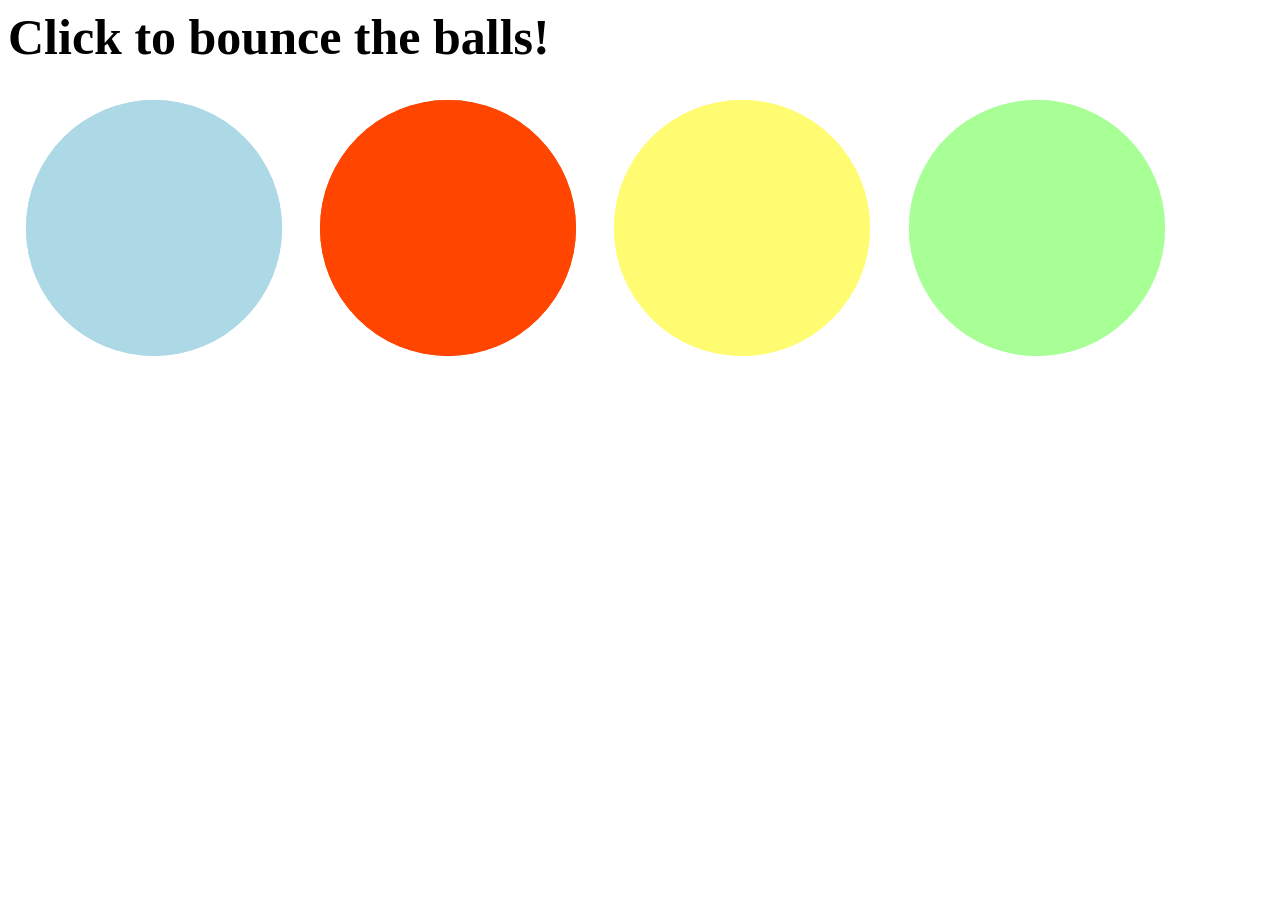
==== balls.html @ 3f56496b "link" ====
<html>
	<head>
		<title>Bouncing balls</title>
		<style>

/* div applies to all tags that has div in it...so just put a "." in front of everything unless you want to change it globally!

there will always be margine, so if you want to get rid of it, you margin: 0
position: relative is when you just want to nudge the position a little bit */

	div {
		transition: 1s all; 
	}
	
	h1 {
		font-size: 50px;
		font-family: verdana;
	}
	
	.dot{
		background: #ADD8E6;
		width: 20vw;
		height: 20vw;
		border-radius: 50%;
		position: absolute;
		left: 2%;
		float: left;
	}
	
	.dot2{
		background: #FF4500;
		width: 20vw;
		height: 20vw;
		border-radius: 50%;
		position: absolute;
		left: 25%;
		float: left;
	}
	
	.dot3{
		background: #fffc72;
		width:20vw;
		height: 20vw;
		border-radius: 50%;
		position: absolute;
		left: 48%;
		float: right;
	}
            
    .dot4{
		background: #a7ff96;
		width: 20vw;
		height: 20vw;
		border-radius: 50%;
		position: absolute;
		left: 71%;
		float: right;
	}
						
			
		div:hover { 
				-webkit-transform:translateY(116%);
				transform:translateY(216%);
				background: #3498DB;
				opacity: .6;
		    }
			.buttondown {}
			
		</style>
		
	<script src="https://ajax.googleapis.com/ajax/libs/jquery/2.1.4/jquery.min.js"</script>
	
	<script src="https://ajax.googleapis.com/ajax/libs/jquery/2.2.0/jquery.min.js"></script>
	
	</head>
	
	<body>
		<h1> Click to bounce the balls! </h1>

			<div class="dot"></div>	
			<div class="dot"></div>
			<div class="dot2"></div>
			<div class="dot2"></div>
			<div class="dot3"></div>
			<div class="dot3"></div>
            <div class="dot4"></div>
            <div class="dot4"></div>
			

	</body>




</html>
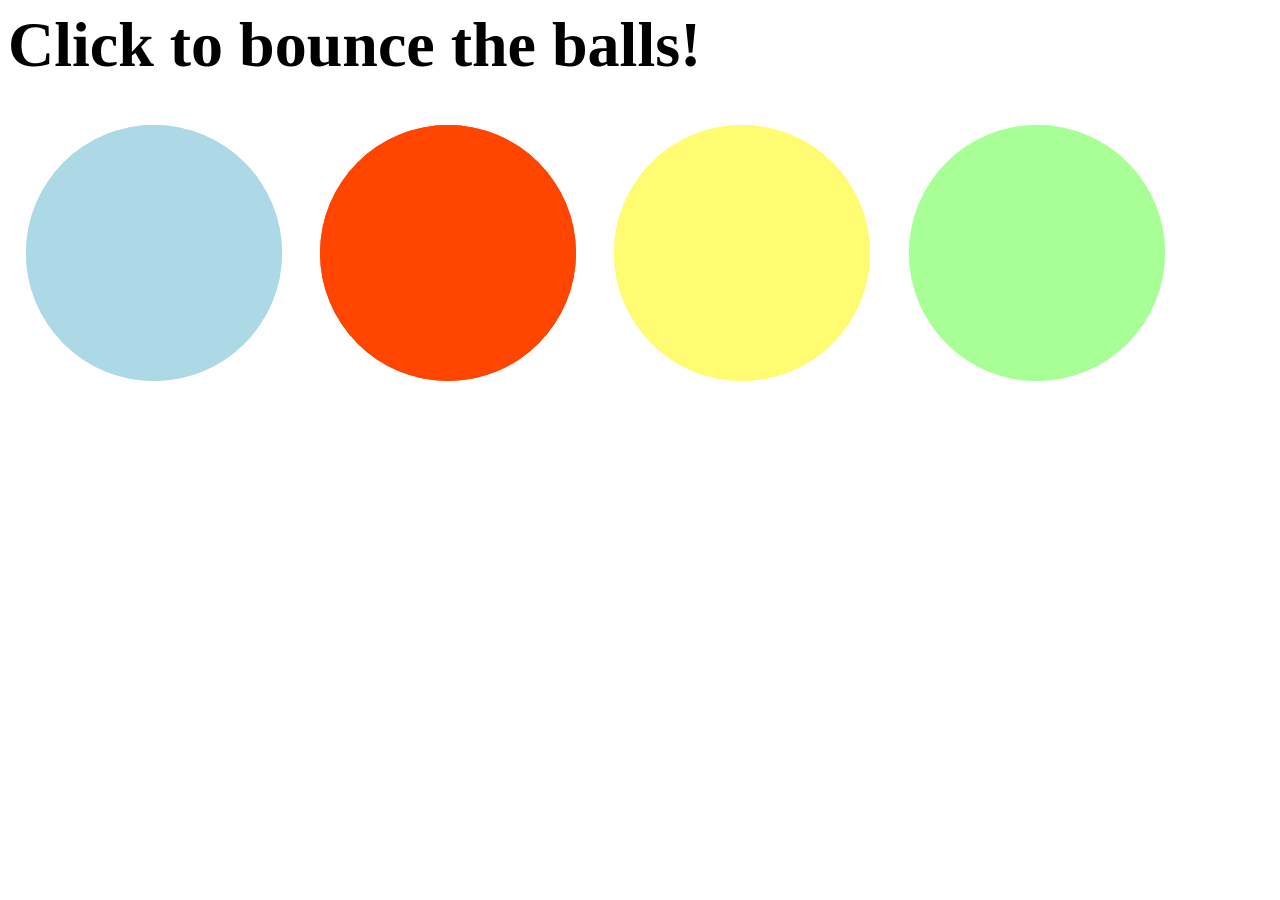
==== commit 8f261577: "links" ====
--- a/balls.html
+++ b/balls.html
@@ -13,7 +13,7 @@
 	}
 	
 	h1 {
-		font-size: 50px;
+		font-size: 5vw;
 		font-family: verdana;
 	}
 	
